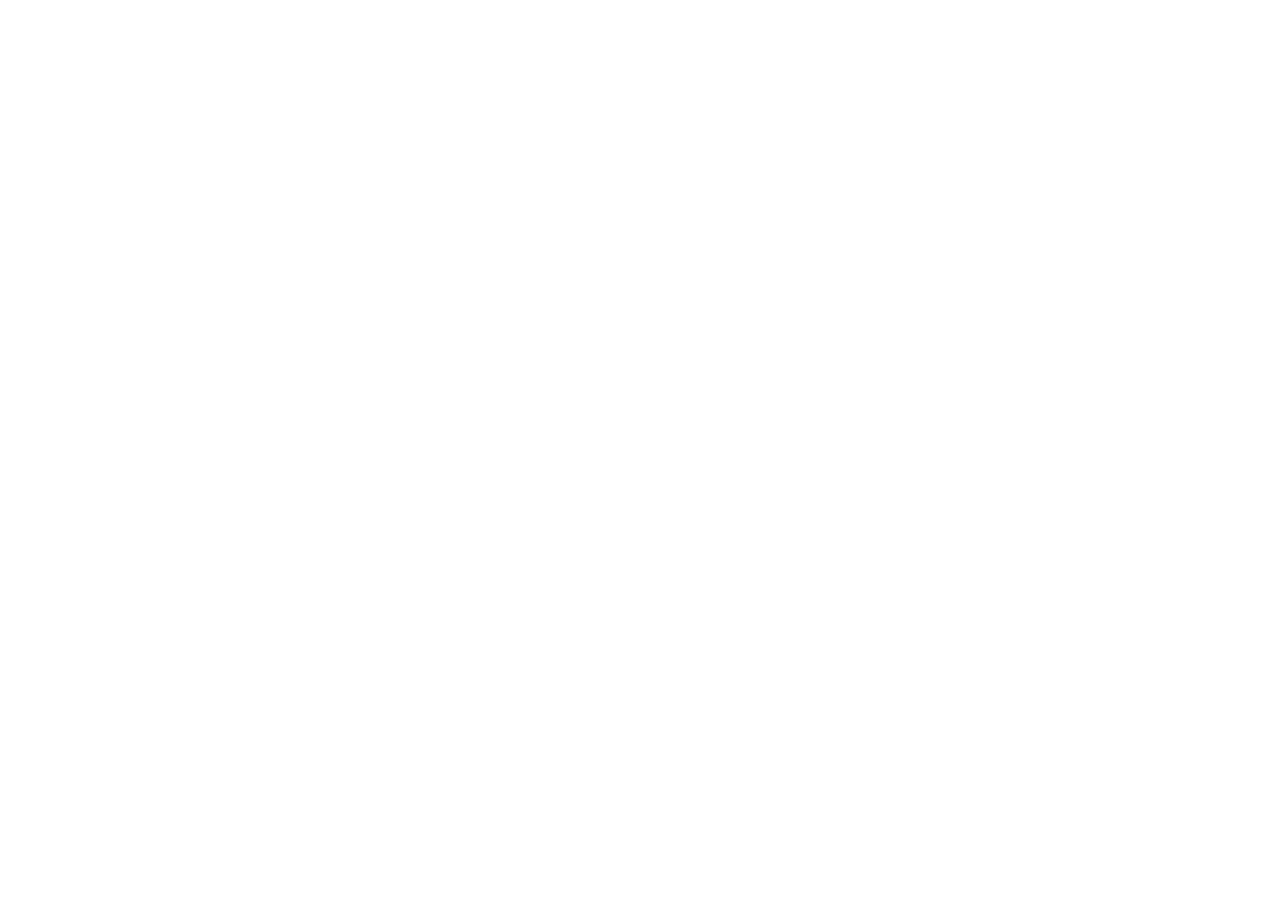
==== index.html @ 507b6109 "Add files via upload" ====
<!DOCTYPE html>
<meta charset="utf-8">
<title>03Sys</title>
<head>
<meta property="og:image" content="https://megurine.neocities.org/header.png" />
<meta property="twitter:card" content="summary_large_image">
<a rel="me" href="https://botsin.space/@Momo" style="display: none;"></a>
<a rel="me" href="https://botsin.space/@luigiasatank" style="display: none;"></a>
<a rel="me" href="https://botsin.space/@CV03" style="display: none;"></a>
<a rel="me" href="https://botsin.space/@HaSeul" style="display: none;"></a>
</head>
<body style="background-color:black;">
<meta http-equiv="refresh" content="0; URL=https://megurine.neocities.org">
<link rel="canonical" href="https://megurine.neocities.org">
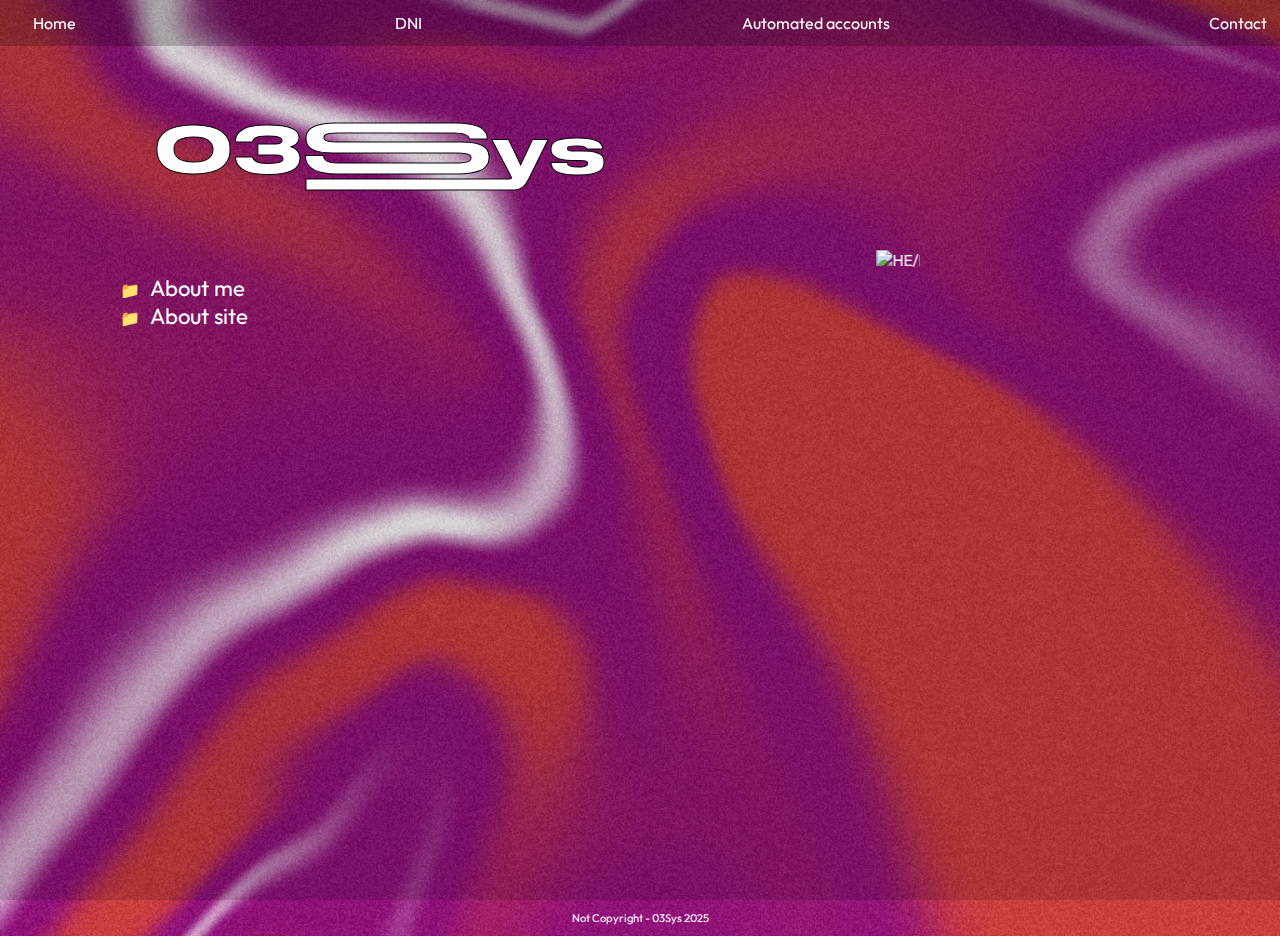
==== commit 809c73e3: "Commit" ====
--- a/index.html
+++ b/index.html
@@ -1,14 +1,82 @@
-<!DOCTYPE html>
-<meta charset="utf-8">
-<title>03Sys</title>
-<head>
-<meta property="og:image" content="https://megurine.neocities.org/header.png" />
-<meta property="twitter:card" content="summary_large_image">
-<a rel="me" href="https://botsin.space/@Momo" style="display: none;"></a>
-<a rel="me" href="https://botsin.space/@luigiasatank" style="display: none;"></a>
-<a rel="me" href="https://botsin.space/@CV03" style="display: none;"></a>
-<a rel="me" href="https://botsin.space/@HaSeul" style="display: none;"></a>
-</head>
-<body style="background-color:black;">
-<meta http-equiv="refresh" content="0; URL=https://megurine.neocities.org">
-<link rel="canonical" href="https://megurine.neocities.org">
+<!DOCTYPE html>
+<html lang="en">
+<meta property="og:image" content="header.png" />
+<meta property="twitter:card" content="summary_large_image">
+<a rel="me" href="https://botsin.space/@Momo" style="display: none;"></a>
+<a rel="me" href="https://botsin.space/@luigiasatank" style="display: none;"></a>
+<a rel="me" href="https://mas.to/@luigiasatank" style="display: none;"></a>
+<a rel="me" href="https://botsin.space/@CV03" style="display: none;"></a>
+<a rel="me" href="https://botsin.space/@HaSeul" style="display: none;"></a>
+<audio id="audio1" autoplay loop onloadeddata="setHalfVolume()"><source src="https://files.catbox.moe/2pj4j2.ogg"></audio>
+<script>
+      function setHalfVolume() {
+        var myAudio = document.getElementById("audio1");  
+        myAudio.volume = 0.5;
+      }
+    </script>
+<head>
+    <meta charset="UTF-8">
+    <meta name="viewport" content="width=device-width, initial-scale=1.0">
+	<link rel="icon" type="image/x-icon" href="favicon.ico">
+	<link rel="stylesheet" href="style.css">
+    <title>03Sys</title>
+	        <div class="header">
+            <a href="#" class="nav-item" onclick="loadPage('home.htm')">Home</a>
+            <a href="#dni" class="nav-item" onclick="loadPage('dni.htm')">DNI</a>
+            <a href="#automated" class="nav-item" onclick="loadPage('automated.htm')">Automated accounts</a>
+            <a href="#contact" class="nav-item" onclick="loadPage('contact.htm')">Contact</a>
+        </div>
+    <script>
+        function loadPage(page) {
+            console.log(`${page}`);
+            fetch(page)
+                .then(response => {
+                    if (!response.ok) {
+                        throw new Error("SORRY NOTHING");
+                    }
+                    return response.text();
+                })
+                .then(data => {
+                    document.getElementById('main-content').innerHTML = data;
+                    attachDropdownEvents();
+                })
+                .catch(error => {
+                    console.error('Fetch error:', error);
+                    document.getElementById('main-content').innerHTML = "<p>Page not found. Maybe I haven't created it yet, or the URL is invalid.</p>";
+                });
+        }
+
+        function attachDropdownEvents() {
+            const dropdowns = document.querySelectorAll('.dropdown-title');
+            dropdowns.forEach(dropdown => {
+                dropdown.addEventListener('click', function() {
+                    const content = this.nextElementSibling;
+                    const arrow = this.querySelector('.arrow');
+
+                    if (content.style.display === 'none' || content.style.display === '') {
+                        content.style.display = 'block';
+                        arrow.innerHTML = '📂';
+                    } else {
+                        content.style.display = 'none';
+                        arrow.innerHTML = '📁';
+                    }
+                });
+            });
+        }
+
+        window.onload = function() {
+            loadPage('home.htm');
+        };
+    </script>
+</head>
+<body>
+    <div class="container">
+        <div id="main-content" class="content">
+        </div>
+    </div>
+</body>
+
+<div class="footer">
+  <p>Not Copyright - 03Sys 2025</p>
+</div>
+</html>
--- a/style.css
+++ b/style.css
@@ -0,0 +1,172 @@
+@import url('https://fonts.googleapis.com/css2?family=Outfit:wght@500&display=swap');
+
+html {
+  overflow: scroll;
+  overflow-x: hidden;
+}
+
+::-webkit-scrollbar {
+  width: 0;
+}
+
+body {
+  margin: 0;
+  padding: 0;
+  font-family: "Outfit", "Segoe UI", sans-serif;
+  background-color: #000;
+  background-image: linear-gradient(rgba(0, 0, 0, 0.15),rgba(0, 0, 0, 0.15)), url("img/bg.png");
+  background-repeat: no-repeat;
+  background-attachment: fixed;
+  background-size: cover;
+  background-position: center;
+  color: #fff;
+}
+
+@font-face {
+  font-family: Stretch Pro;
+  src: url(font/StretchPro.ttf);
+}
+
+h1 {
+  font-family: Stretch Pro;
+  font-size: 5.5vw;
+  font-weight: normal;
+  text-align: center;
+  -webkit-text-stroke: 1px black;
+  margin-right: 280px;
+}
+
+.container {
+  display: flex;
+  flex-direction: column;
+}
+
+.header {
+  background-color: rgba(0, 0, 0, 0.2);
+  padding: 13px;
+  display: flex;
+  position: fixed;
+  justify-content: space-between;
+  top: 0;
+  left: 0;
+  right: 0;
+  align-items: center;
+  align-content: center;
+  flex-wrap: nowrap;
+  flex-direction: row;
+}
+
+.header .nav-item {
+  color: #fff;
+  margin-left: 20px;
+  text-decoration: none;
+  font-size: 16px;
+  cursor: pointer;
+}
+
+.header .nav-item:hover {
+  text-decoration: underline;
+}
+
+.a:link {
+  text-decoration: underline;
+}
+
+#main-content {
+  padding: 70px 120px;
+  text-align: left;
+  max-width: 800px !important;
+  white-space: normal;
+}
+
+.dropdown {
+    /* margin-top: 20px; */
+}
+
+.dropdown-title {
+    font-size: 22px;
+    cursor: pointer;
+    display: inline-block;
+}
+
+.dropdown-content {
+  display: none;
+  /* margin-top: 10px; */
+  font-size: 18px;
+}
+
+.arrow {
+  margin-right: 10px;
+  font-size: 16px;
+}
+
+h1 {animation: 0.6s ease-out 0s 1 logo;}
+@keyframes logo {
+	0% {
+		transform: translateY(80px);
+		opacity:0;
+	}
+
+	100% {
+		transform: translateY(0px);
+		opacity:1;
+	}
+}
+
+
+.container {
+  display: flex;
+  flex-direction: column;
+  min-height: 100vh;
+}
+
+#main-content {
+  flex: 1;
+}
+
+.footer {
+  left: 0;
+  bottom: 0;
+  width: 100%;
+  color: white;
+  text-align: center;
+  font-family: "Outfit", "Segoe UI", sans-serif;
+}
+
+.footer p {
+  font-size: 0.7em;
+}
+
+table, th, td {
+  border: 1px solid white;
+  border-collapse: collapse;
+}
+
+div#statuscafe {
+        margin-top: -6px;
+}
+
+#statuscafe-username a {
+		text-decoration: none;
+	}
+	
+a:link, a:visited {
+	color: white;
+}
+
+iframe {
+  position: fixed;
+  left: 960px;
+  top: 100px;
+}
+
+@media only screen and (max-width: 1000px) {
+  #main-content {
+    padding: 40px 4px;
+  }
+
+  iframe {
+    position: unset;
+    left: 0px;
+    top: 0px;
+}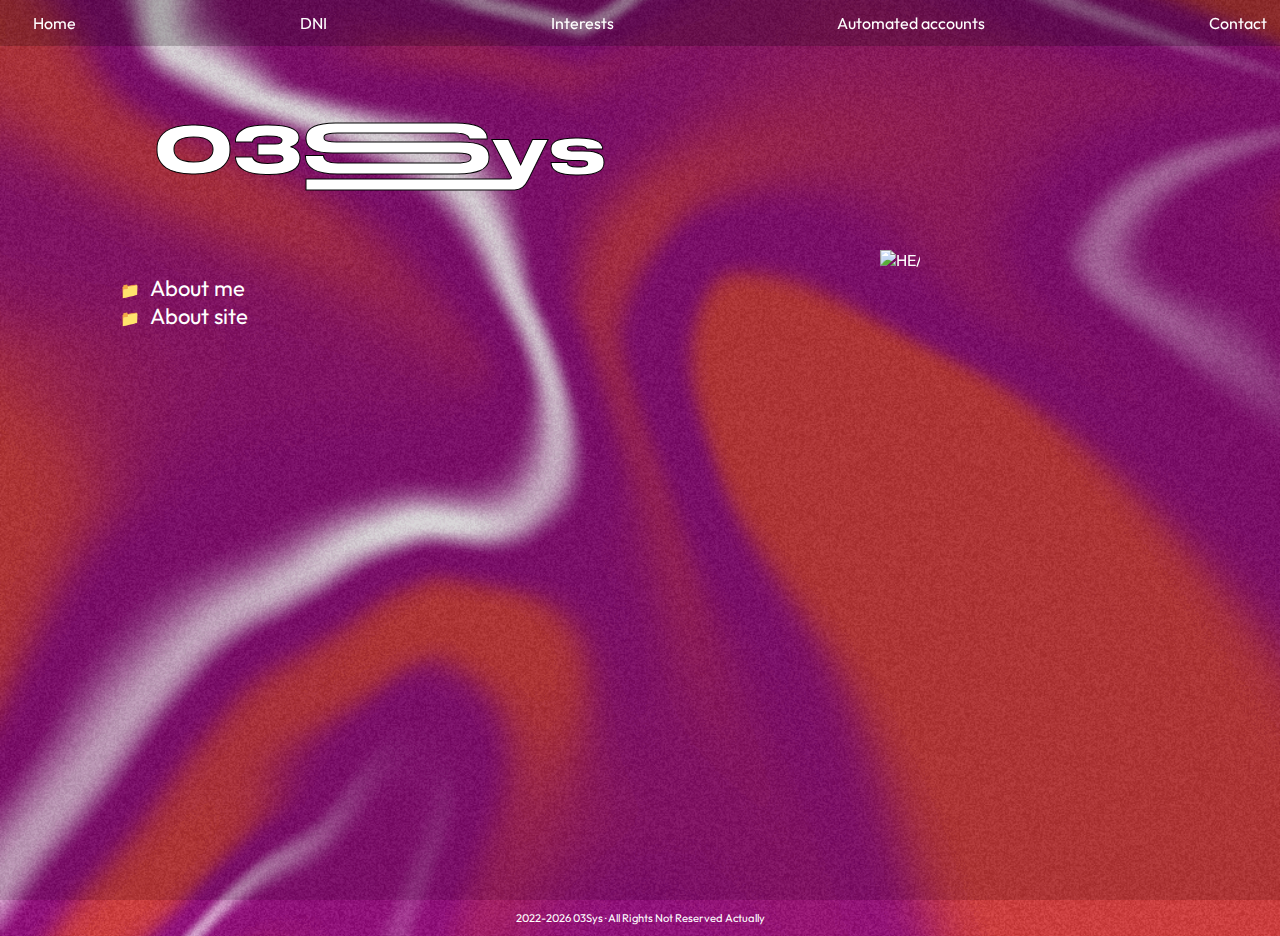
==== commit 5eb10a2b: "Add 'Interests' page, more adjustments" ====
--- a/index.html
+++ b/index.html
@@ -23,6 +23,7 @@
 	        <div class="header">
             <a href="#" class="nav-item" onclick="loadPage('home.htm')">Home</a>
             <a href="#dni" class="nav-item" onclick="loadPage('dni.htm')">DNI</a>
+            <a href="#interests" class="nav-item" onclick="loadPage('interests.htm')">Interests</a>
             <a href="#automated" class="nav-item" onclick="loadPage('automated.htm')">Automated accounts</a>
             <a href="#contact" class="nav-item" onclick="loadPage('contact.htm')">Contact</a>
         </div>
@@ -77,6 +78,6 @@
 </body>
 
 <div class="footer">
-  <p>Not Copyright - 03Sys 2025</p>
+  <p>2022-<script>document.write(Date().split` `[3])</script> 03Sys · All Rights Not Reserved Actually <p>
 </div>
 </html>
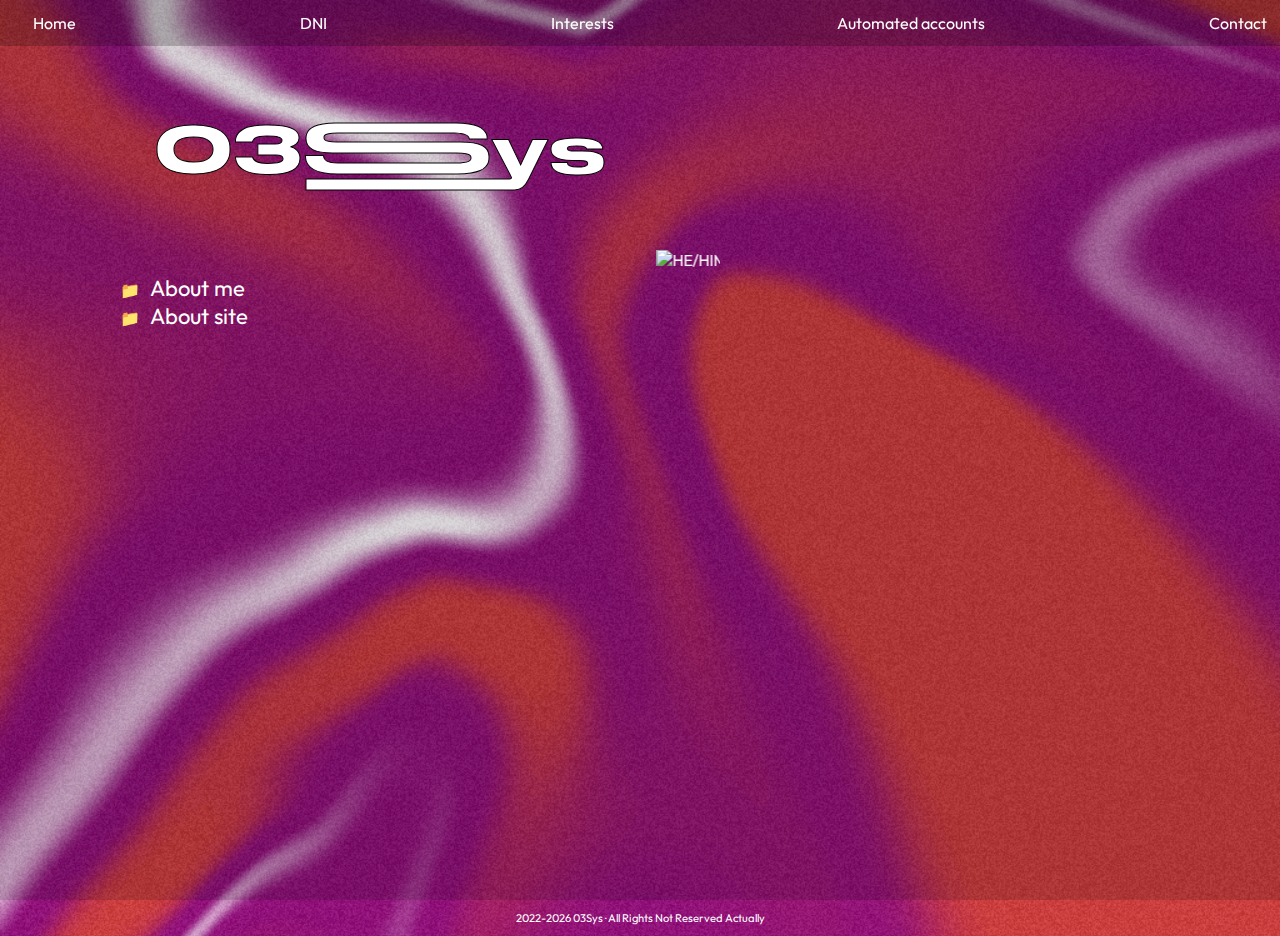
==== commit d0293d66: "Fixes for mobile and some adjustments" ====
--- a/index.html
+++ b/index.html
@@ -1,34 +1,34 @@
 <!DOCTYPE html>
 <html lang="en">
-<meta property="og:image" content="header.png" />
-<meta property="twitter:card" content="summary_large_image">
+<meta property="og:image" content="img/header.jpg" />
+<meta property="twitter:card" content="img/header.jpg">
+<meta name="description" content="Personal website for 03Sys.">
+<meta property="og:description" content="Personal website for 03Sys.">
+<meta name="twitter:description" content="Personal website for 03Sys.">
+<a rel="me" href="https://fosstodon.org/@3" style="display: none;"></a>
 <a rel="me" href="https://botsin.space/@Momo" style="display: none;"></a>
 <a rel="me" href="https://botsin.space/@luigiasatank" style="display: none;"></a>
 <a rel="me" href="https://mas.to/@luigiasatank" style="display: none;"></a>
 <a rel="me" href="https://botsin.space/@CV03" style="display: none;"></a>
 <a rel="me" href="https://botsin.space/@HaSeul" style="display: none;"></a>
 <audio id="audio1" autoplay loop onloadeddata="setHalfVolume()"><source src="https://files.catbox.moe/2pj4j2.ogg"></audio>
-<script>
-      function setHalfVolume() {
-        var myAudio = document.getElementById("audio1");  
-        myAudio.volume = 0.5;
-      }
-    </script>
 <head>
     <meta charset="UTF-8">
     <meta name="viewport" content="width=device-width, initial-scale=1.0">
 	<link rel="icon" type="image/x-icon" href="favicon.ico">
 	<link rel="stylesheet" href="style.css">
     <title>03Sys</title>
-	        <div class="header">
-            <a href="#" class="nav-item" onclick="loadPage('home.htm')">Home</a>
-            <a href="#dni" class="nav-item" onclick="loadPage('dni.htm')">DNI</a>
-            <a href="#interests" class="nav-item" onclick="loadPage('interests.htm')">Interests</a>
-            <a href="#automated" class="nav-item" onclick="loadPage('automated.htm')">Automated accounts</a>
-            <a href="#contact" class="nav-item" onclick="loadPage('contact.htm')">Contact</a>
-        </div>
+	<div class="header">
+    <a href="#" class="nav-item" onclick="loadPage('home.htm')">Home</a>
+    <a href="#dni" class="nav-item" onclick="loadPage('dni.htm')">DNI</a>
+    <a href="#interests" class="nav-item" onclick="loadPage('interests.htm')">Interests</a>
+    <a href="#automated" class="nav-item" onclick="loadPage('automated.htm')">Automated accounts</a>
+    <a href="#contact" class="nav-item" onclick="loadPage('contact.htm')">Contact</a>
+    </div>
     <script>
         function loadPage(page) {
+			document.body.scrollTop = 0;
+            document.documentElement.scrollTop = 0;
             console.log(`${page}`);
             fetch(page)
                 .then(response => {
@@ -68,6 +68,11 @@
         window.onload = function() {
             loadPage('home.htm');
         };
+        
+        function setHalfVolume() {
+        var myAudio = document.getElementById("audio1");  
+        myAudio.volume = 0.5;
+        }
     </script>
 </head>
 <body>
@@ -78,6 +83,6 @@
 </body>
 
 <div class="footer">
-  <p>2022-<script>document.write(Date().split` `[3])</script> 03Sys · All Rights Not Reserved Actually <p>
+  <p>2022-<script>document.write(Date().split` `[3])</script> 03Sys · All Rights Not Reserved Actually<p>
 </div>
 </html>
--- a/style.css
+++ b/style.css
@@ -113,7 +113,6 @@
 	}
 }
 
-
 .container {
   display: flex;
   flex-direction: column;
@@ -160,13 +159,26 @@
   top: 100px;
 }
 
+marquee {
+  width: 600px;
+}
+
 @media only screen and (max-width: 1000px) {
+  .header {
+    margin-left: -30px;
+  }
+
   #main-content {
-    padding: 40px 4px;
+    padding: 70px 4px;
   }
 
   iframe {
     position: unset;
     left: 0px;
     top: 0px;
-}+  }
+  
+  marquee {
+  width: 300px;
+  }
+}
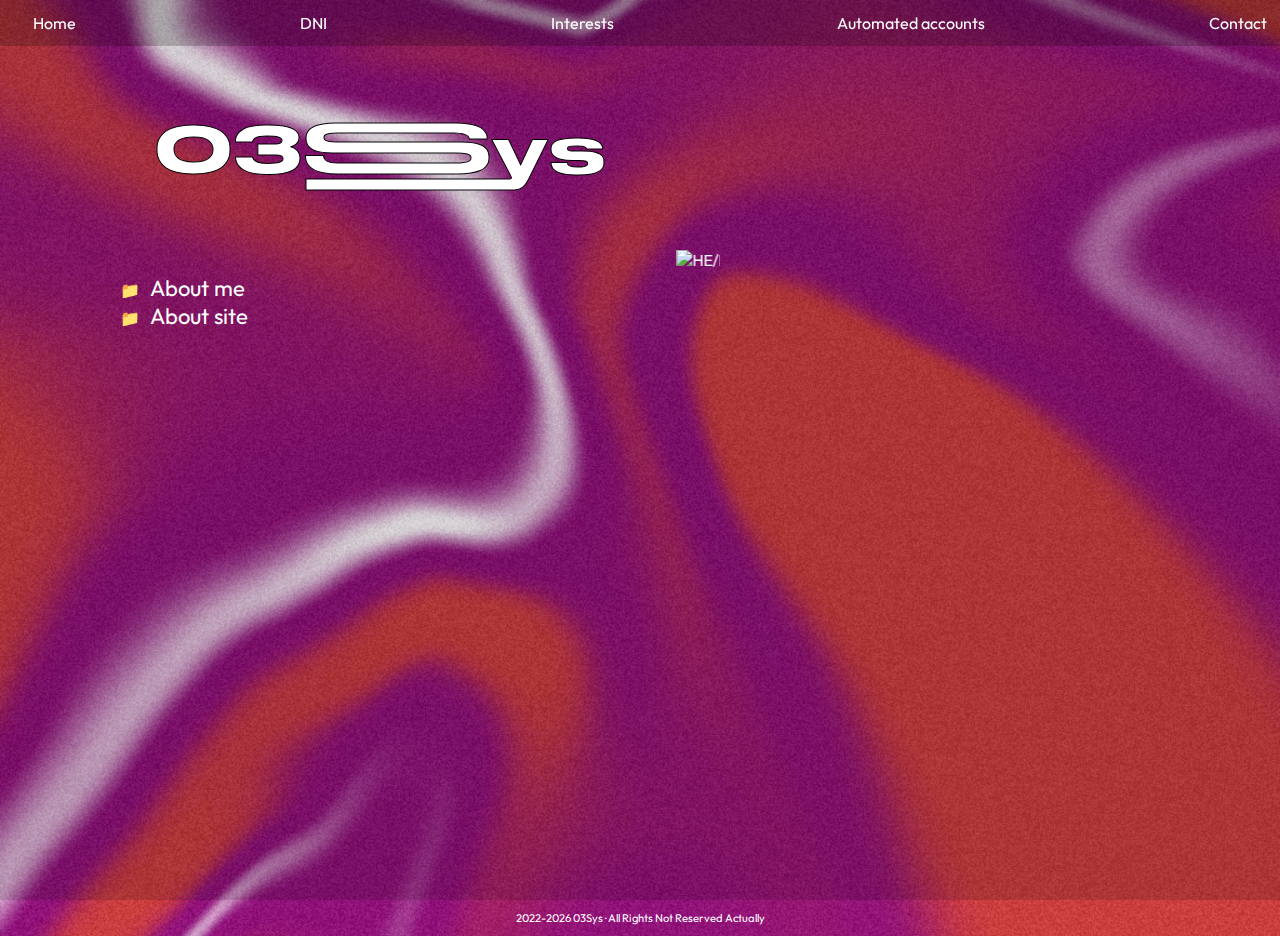
==== commit ee2853e1: "Pause marquee on hover, add some links" ====
--- a/index.html
+++ b/index.html
@@ -72,7 +72,15 @@
         function setHalfVolume() {
         var myAudio = document.getElementById("audio1");  
         myAudio.volume = 0.5;
-        }
+        };
+        
+        $(function() {
+        $('marquee').mouseover(function() {
+        $(this).attr('scrollamount',0);
+        }).mouseout(function() {
+        $(this).attr('scrollamount',5);
+        });
+});
     </script>
 </head>
 <body>
